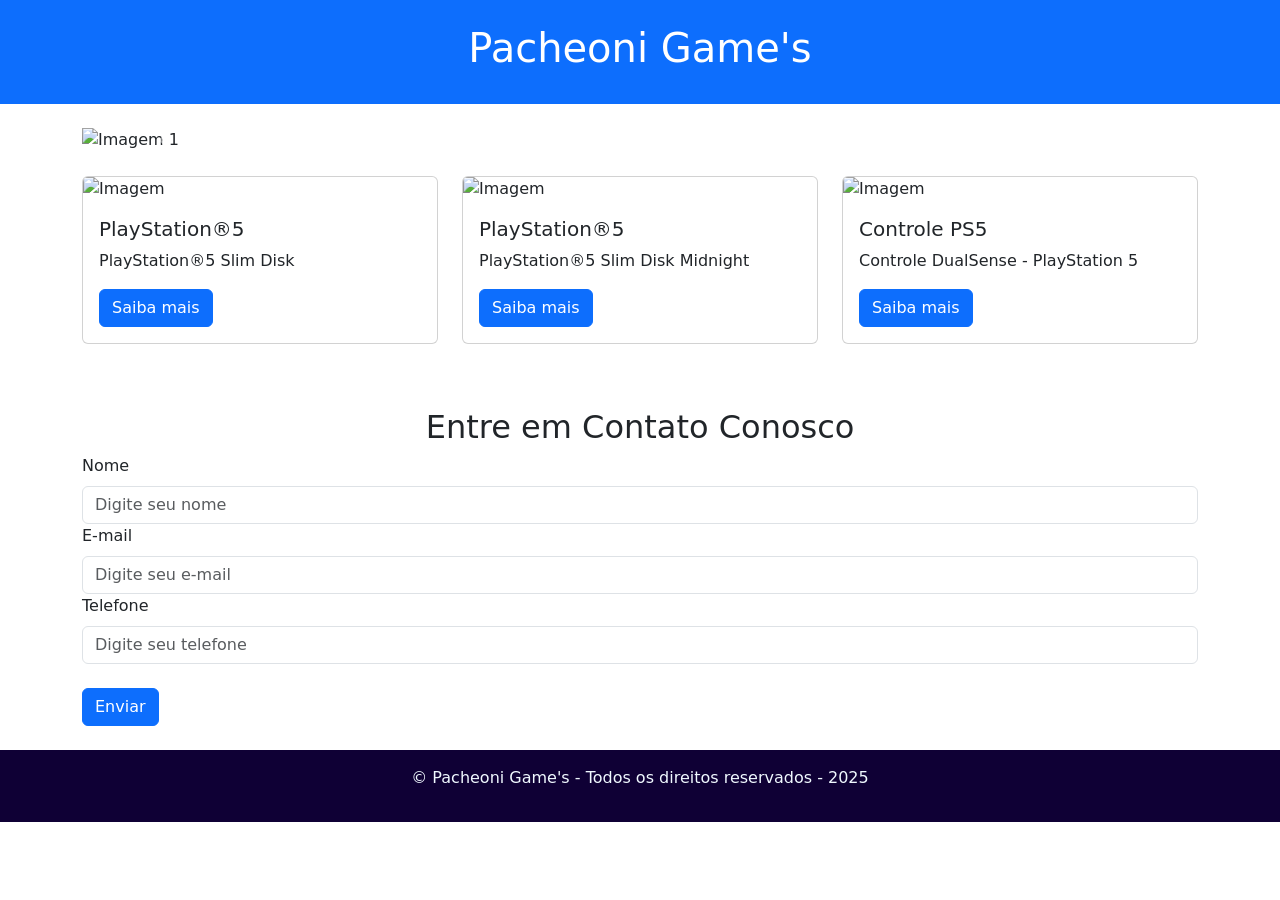
==== cards.html @ 6b7a07e2 "Add files via upload" ====
<!DOCTYPE html>
<html lang="pt-BR">
<head>
    <meta charset="UTF-8">
    <meta name="viewport" content="width=device-width, initial-scale=1">
    <title>Projeto Bootstrap</title>
    <link rel="stylesheet" href="./main.css">
    <link href="https://cdn.jsdelivr.net/npm/bootstrap@5.3.0/dist/css/bootstrap.min.css" rel="stylesheet">
</head>
<body>
    <header class="bg-primary text-white text-center py-4">
        <h1>Pacheoni Game's</h1>
    </header>

    <div class="container mt-4">
        <div id="carouselExample" class="carousel slide" data-bs-ride="carousel">
            <div class="carousel-inner">
                <div class="carousel-item active">
                    <img src="https://images.pexels.com/photos/13189290/pexels-photo-13189290.jpeg?auto=compress&cs=tinysrgb&w=1260&h=750&dpr=2" class="d-block w-100" alt="Imagem 1">
                </div>
                <div class="carousel-item">
                    <img src="https://images.pexels.com/photos/4523031/pexels-photo-4523031.jpeg?auto=compress&cs=tinysrgb&w=1260&h=750&dpr=2" class="d-block w-100" alt="Imagem 2">
                </div>
                <div class="carousel-item">
                    <img src="https://images.pexels.com/photos/790479/pexels-photo-790479.jpeg?auto=compress&cs=tinysrgb&w=1260&h=750&dpr=2" class="d-block w-100" alt="Imagem 3">
                </div>
            </div>
            <button class="carousel-control-prev" type="button" data-bs-target="#carouselExample" data-bs-slide="prev">
                <span class="carousel-control-prev-icon" aria-hidden="true"></span>
                <span class="visually-hidden">Anterior</span>
            </button>
            <button class="carousel-control-next" type="button" data-bs-target="#carouselExample" data-bs-slide="next">
                <span class="carousel-control-next-icon" aria-hidden="true"></span>
                <span class="visually-hidden">Próximo</span>
            </button>
        </div>
        <div class="row mt-4">
            <div class="col-md-4 col-sm-6 col-12 mb-3">
                <div class="card">
                    <img src="https://www.notebookcheck.org/fileadmin/Notebooks/News/_nc3/PA5.png" class="card-img-top" alt="Imagem">
                    <div class="card-body">
                        <h5 class="card-title">PlayStation®5</h5>
                        <p class="card-text">PlayStation®5 Slim Disk </p>
                        <a href="#" class="btn btn-primary">Saiba mais</a>
                    </div>
                </div>
            </div>
            <div class="col-md-4 col-sm-6 col-12 mb-3">
                <div class="card">
                    <img src="https://th.bing.com/th/id/OIP.FU4JnEnT0ubhsdJZcmruCwHaEK?rs=1&pid=ImgDetMain" class="card-img-top" alt="Imagem">
                    <div class="card-body">
                        <h5 class="card-title">PlayStation®5</h5>
                        <p class="card-text">PlayStation®5 Slim Disk Midnight</p>
                        <a href="#" class="btn btn-primary">Saiba mais</a>
                    </div>
                </div>
            </div>
            <div class="col-md-4 col-sm-6 col-12 mb-3">
                <div class="card">
                    <img src="https://th.bing.com/th/id/OIP.y3J_g4_ez3xojTMS_89dpAHaEK?rs=1&pid=ImgDetMain" class="card-img-top" alt="Imagem">
                    <div class="card-body">
                        <h5 class="card-title">Controle PS5</h5>
                        <p class="card-text">Controle DualSense - PlayStation 5</p>
                        <a href="#" class="btn btn-primary">Saiba mais</a>
                    </div>
                </div>
            </div>
        </div>
    </div>
    <div class="container mt-5">
        <h2 class="text-center">Entre em Contato Conosco</h2>
        <form>
        <div class="container-usuario">
            <label for="nome" class="form-label">Nome</label>
            <input type="text" class="form-control" id="nome" placeholder="Digite seu nome">
        </div>
        
        <div class="container-usuario">
            <label for="email" class="form-label">E-mail</label>
            <input type="email" class="form-control" id="email" placeholder="Digite seu e-mail">
        </div>

        <div class="container-usuario">
            <label for="telefone" class="form-label">Telefone</label>
            <input type="tel" class="form-control" id="telefone" placeholder="Digite seu telefone">
        </div><br />

        <button type="submit" class="btn btn-primary">Enviar</button>
        </form><br />
    </div>
    <footer>
        <div class="container">
            <p>
                &copy; Pacheoni Game's - Todos os direitos reservados - 2025
            </p>
        </div>
    </footer>

    <script src="https://cdn.jsdelivr.net/npm/bootstrap@5.3.0/dist/js/bootstrap.bundle.min.js"></script>
</body>
</html>
---- main.css ----
footer{
    text-align: center;
    background-color: rgb(15, 0, 53);
    color:aliceblue;
    padding: 16px 0;
}
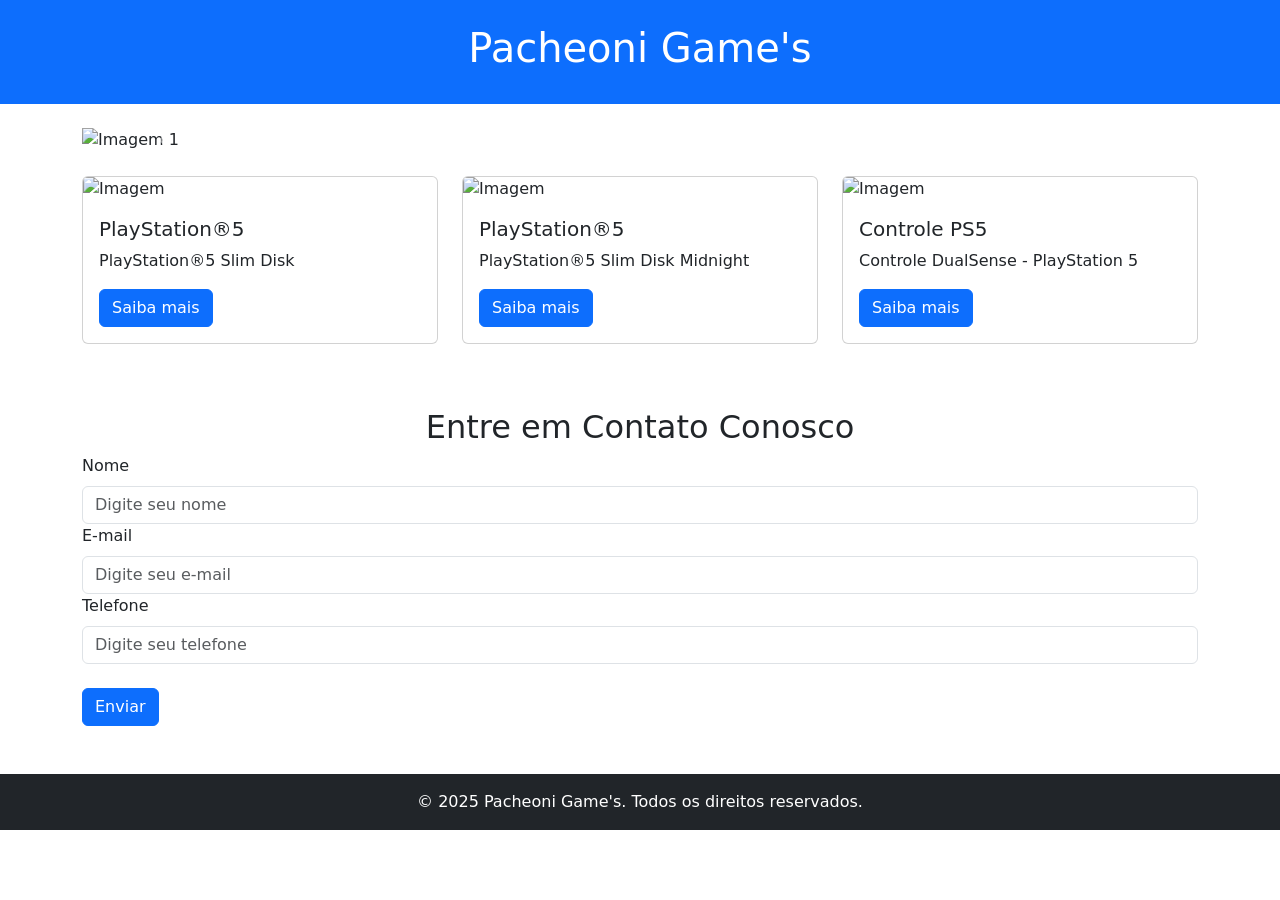
==== commit 5621853d: "Add files via upload" ====
--- a/cards.html
+++ b/cards.html
@@ -4,8 +4,7 @@
     <meta charset="UTF-8">
     <meta name="viewport" content="width=device-width, initial-scale=1">
     <title>Projeto Bootstrap</title>
-    <link rel="stylesheet" href="./main.css">
-    <link href="https://cdn.jsdelivr.net/npm/bootstrap@5.3.0/dist/css/bootstrap.min.css" rel="stylesheet">
+    <link href="./bootstrap.min.css" rel="stylesheet">
 </head>
 <body>
     <header class="bg-primary text-white text-center py-4">
@@ -88,14 +87,9 @@
         <button type="submit" class="btn btn-primary">Enviar</button>
         </form><br />
     </div>
-    <footer>
-        <div class="container">
-            <p>
-                &copy; Pacheoni Game's - Todos os direitos reservados - 2025
-            </p>
-        </div>
+    <footer class="bg-dark text-white text-center py-3 mt-4">
+        <p class="mb-0">&copy; 2025 Pacheoni Game's. Todos os direitos reservados.</p>
     </footer>
-
-    <script src="https://cdn.jsdelivr.net/npm/bootstrap@5.3.0/dist/js/bootstrap.bundle.min.js"></script>
+    <script src="./bootstrap.bundle.min.js"></script>
 </body>
 </html>
